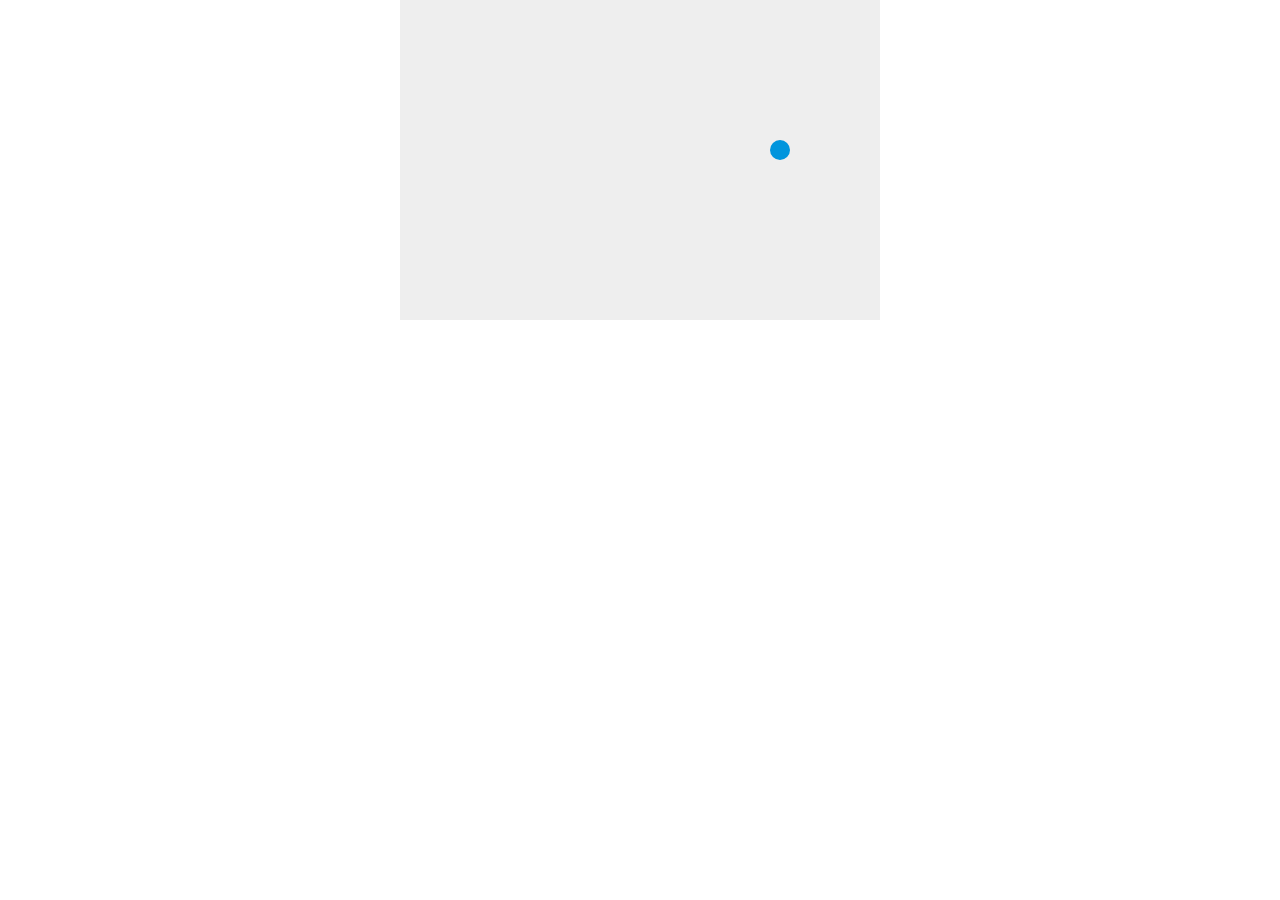
==== CanvWorkShop.html @ 68171607 "canvs" ====
<!DOCTYPE html>
<html lang="en">
<head>
    <meta charset="UTF-8">
    <meta http-equiv="X-UA-Compatible" content="IE=edge">
    <meta name="viewport" content="width=device-width, initial-scale=1.0">
    <title>GAmedev Canvas Workshop</title>
    <style>
        *{
            padding: 0;
            margin: 0;
        }  
        canvas{
            background-color: #eee;
            display: block;
            margin: 0 auto;
        }
    </style>
</head>
<body>
    <canvas id="myCanvas" width="480" height="320">

    </canvas>

    <script>
        let canvas = document.getElementById("myCanvas");
        let ctx = canvas.getContext("2d");
        let ballRadius = 10;
        let x = canvas.width/2;
        let y = canvas.height-30;
        let dx = 2;
        let dy = -2;
        let paddH = 10;
        let paddW = 75;
        let paddX = (canvas.width-paddW)/2;
        let rightPress  =false;
        let leftPress = false;

        document.addEventListener("keydown", keyDownHander, false);
        document.addEventListener("keyup", keyUpHander, false);

        function keyDownHander(e) {
            if (e.code  =="ArrowRight") {
                rightPress = true;
            }
            else if(e.code  =="ArrowLeft"){
                leftPress = true;
            }
        }

        function keyUpHander(e) {
            if (e.code  =="ArrowRight") {
                rightPress = false;
            }
            else if(e.code  =="ArrowLeft"){
                leftPress = false;
            }
        }

        function drawBall() {
            ctx.beginPath();
            ctx.arc(x,y,ballRadius,0, Math.PI*2);
            ctx.fillStyle = "#0095DD";
            ctx.fill();
            ctx.closePath();
        }
        
        function draw() {
            ctx.clearRect(0,0, canvas.width, canvas.height);
            drawBall();

            if (x+dx > canvas.width-ballRadius || x + dx < ballRadius) {
                dx = -dx;
            }
            if (y+dy > canvas.width-ballRadius || y + dy < ballRadius) {
                dy = -dy;
            }

            x += dx;
            y += dy; 

            
        }
        
        setInterval(draw, 10);

        // ctx.beginPath();
        // ctx.rect(240,160,20,0, Math.PI*2, false);
        // ctx.fillStyle = "green";
        // ctx.fill();
        // ctx.closePath();

        // ctx.beginPath();
        // ctx.rect(160,10,100,40);
        // ctx.strokeStyle = "rgba(0,0,255,0.5)";
        // ctx.fill();
        // ctx.closePath();

        </script>
</body>
</html>
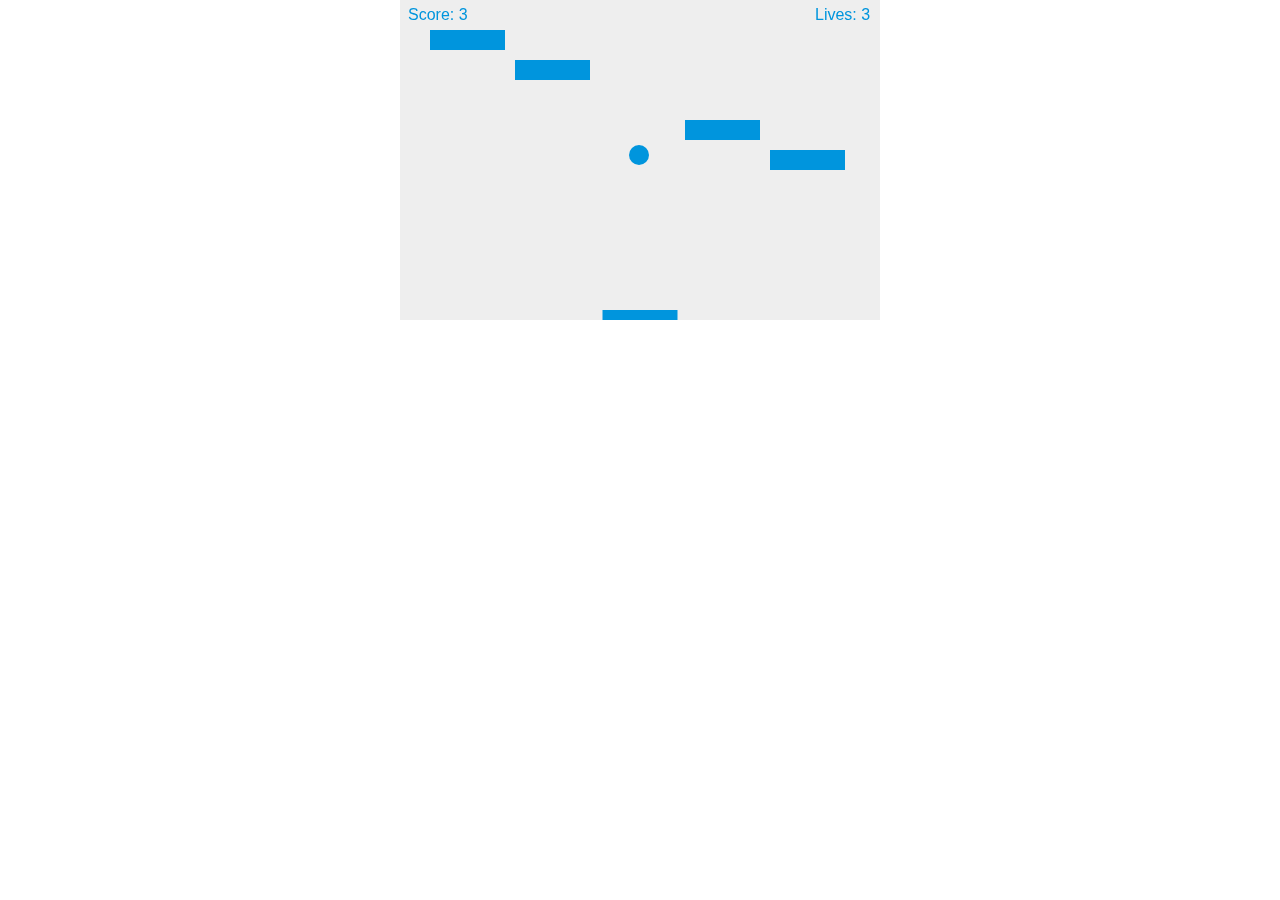
==== commit ff2c059c: "fixed last adaptive site" ====
--- a/CanvWorkShop.html
+++ b/CanvWorkShop.html
@@ -9,7 +9,7 @@
         *{
             padding: 0;
             margin: 0;
-        }  
+        }
         canvas{
             background-color: #eee;
             display: block;
@@ -28,16 +28,35 @@
         let ballRadius = 10;
         let x = canvas.width/2;
         let y = canvas.height-30;
-        let dx = 2;
-        let dy = -2;
+        let dx = 1;
+        let dy = -1;
         let paddH = 10;
         let paddW = 75;
         let paddX = (canvas.width-paddW)/2;
         let rightPress  =false;
         let leftPress = false;
+        let interval = setInterval(draw, 10);
+        let brickRowCount = 5;
+        let brickColumCount = 3;
+        let brickW = 75;
+        let brickH = 20;
+        let brickPadd = 10;
+        let brickoffsetTop = 30;
+        let brickoffsetLeft = 30;
+        let score = 0;
+        let lives = 3;
+
+        let bricks = [];
+        for (var c = 0; c < brickColumCount; c++) {
+          bricks[c] = [];
+          for (var r = 0; r < brickRowCount; r++) {
+            bricks[c][r] = {x:0, y:0, status:1};
+          }
+        }
 
         document.addEventListener("keydown", keyDownHander, false);
         document.addEventListener("keyup", keyUpHander, false);
+        document.addEventListener("mousemove", mouseMoveHandler, false);
 
         function keyDownHander(e) {
             if (e.code  =="ArrowRight") {
@@ -57,6 +76,32 @@
             }
         }
 
+        function mouseMoveHandler(e) {
+          let relativeX = e.clientX - canvas.brickoffsetLeft;
+          if (relativeX > 0 && relativeX < canvas.width) {
+            paddX = relativeX - paddW/2;
+          }
+        }
+
+        function collisionDetection() {
+          for (var c = 0; c < brickColumCount; c++) {
+            for (var r = 0; r < brickRowCount; r++) {
+              let b = bricks [c][r];
+              if (b.status ==1) {
+                if (x>b.x && x<b.x+brickW && y > b.y && y < b.y+brickH) {
+                  dy = -dy;
+                  b.status = 0;
+                  score++;
+                  if (score == brickRowCount*brickColumCount) {
+                    alert("You win, Congrats!");
+                    document.reload();
+                  }
+                }
+              }
+            }
+          }
+        }
+
         function drawBall() {
             ctx.beginPath();
             ctx.arc(x,y,ballRadius,0, Math.PI*2);
@@ -64,38 +109,90 @@
             ctx.fill();
             ctx.closePath();
         }
-        
+
+        function drawPaddle() {
+          ctx.beginPath();
+          ctx.rect(paddX, canvas.height-paddH, paddW, paddH);
+          ctx.fillStyle = "#0095DD";
+          ctx.fill();
+          ctx.closePath();
+        }
+
+        function drawBrick() {
+          for (var c = 0; c < brickColumCount; c++) {
+            for (var r = 0; r < brickRowCount; r++) {
+              if (bricks[c][r].status == 1){
+                let brickX = (r*(brickW+brickPadd))+brickoffsetLeft;
+                let brickY = (r*(brickH+brickPadd))+brickoffsetTop;
+                bricks[c][r].x = brickX;
+                bricks[c][r].y = brickY;
+                ctx.beginPath();
+                ctx.rect(brickX, brickY, brickW, brickH);
+                ctx.fillStyle = "#0095DD";
+                ctx.fill();
+                ctx.closePath();
+              }
+            }
+          }
+        }
+
+        function drawScore() {
+          ctx.font = "16px Arial";
+          ctx.fillStyle = "#0095DD";
+          ctx.fillText("Score: " + score, 8, 20);
+        }
+
+        function drawLives() {
+          ctx.font = "16px Arial";
+          ctx.fillStyle = "#0095DD";
+          ctx.fillText("Lives: " + lives, canvas.width-65, 20);
+        }
+
         function draw() {
             ctx.clearRect(0,0, canvas.width, canvas.height);
+            drawBrick();
             drawBall();
+            drawPaddle();
+            drawScore();
+            drawLives();
+            collisionDetection();
 
-            if (x+dx > canvas.width-ballRadius || x + dx < ballRadius) {
+            if (x+dx < canvas.width-ballRadius || x + dx < ballRadius) {
                 dx = -dx;
             }
-            if (y+dy > canvas.width-ballRadius || y + dy < ballRadius) {
+            if (y+dy < ballRadius) {
                 dy = -dy;
+            } else if (y + dy > canvas.height-ballRadius) {
+              if (x > paddX && x < paddX + paddW) {
+                dy = -dy;
+              }
+              else {
+                lives--;
+                if (!lives) {
+                  alert("Game over!");
+                  document.location.reload();
+                }
+                else {
+                  x = canvas.width/2;
+                  y = canvas.height-30;
+                  dx = 2;
+                  dy = -2;
+                  paddX = (canvas.width-paddW)/2;
+                }
+              }
             }
+            if (rightPress && paddX < canvas.width-paddW) {
+              paddX += 7;
+            }
+            else if(leftPress && paddX > 0){
+              paddX -=7;
+            }
+            x += dx;
+            y += dy;
+            requestAnimationFrame(draw);
+        }
 
-            x += dx;
-            y += dy; 
-
-            
-        }
-        
-        setInterval(draw, 10);
-
-        // ctx.beginPath();
-        // ctx.rect(240,160,20,0, Math.PI*2, false);
-        // ctx.fillStyle = "green";
-        // ctx.fill();
-        // ctx.closePath();
-
-        // ctx.beginPath();
-        // ctx.rect(160,10,100,40);
-        // ctx.strokeStyle = "rgba(0,0,255,0.5)";
-        // ctx.fill();
-        // ctx.closePath();
-
+        draw();
         </script>
 </body>
-</html>+</html>
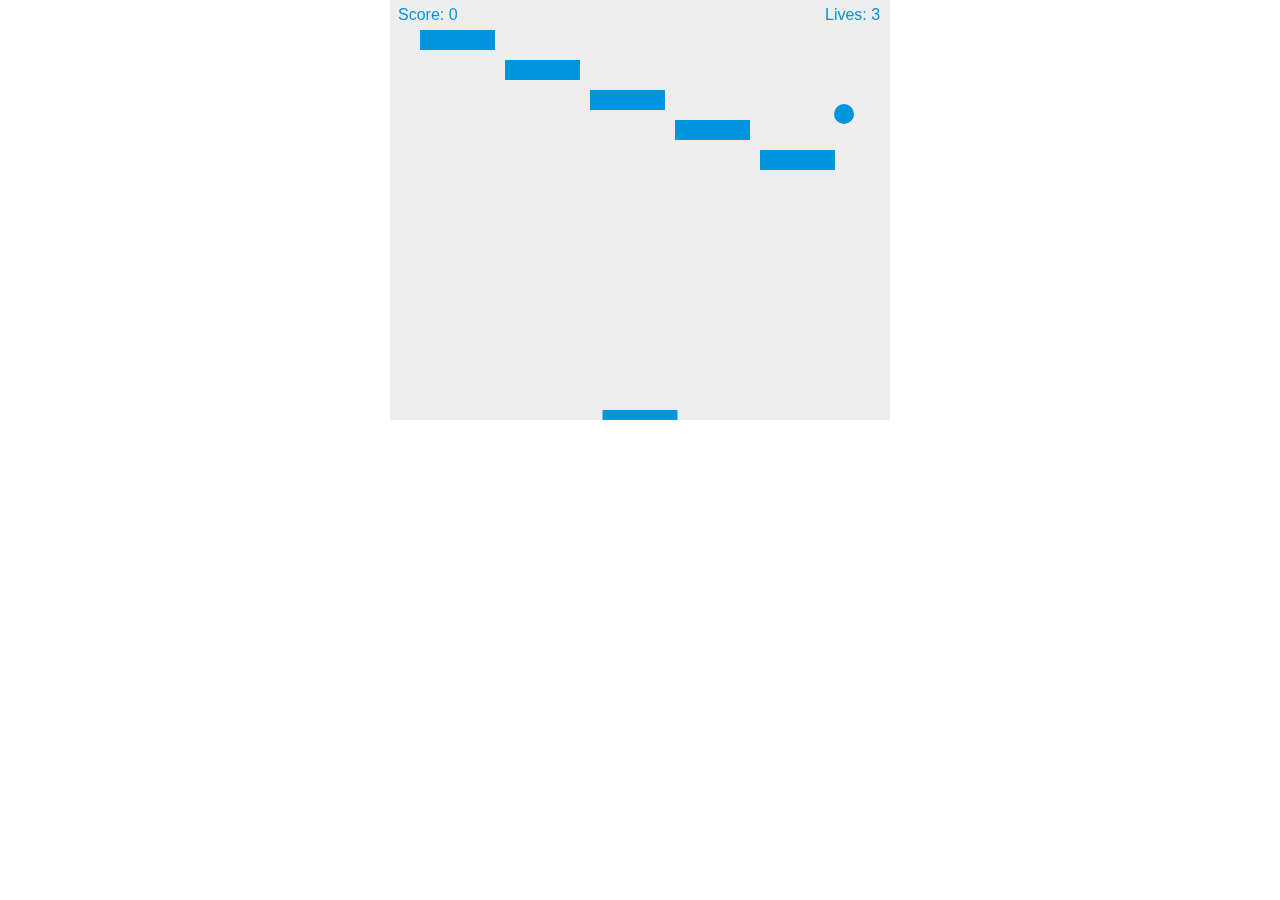
==== commit bf6cbe7d: "last pyhton pin-pong game" ====
--- a/CanvWorkShop.html
+++ b/CanvWorkShop.html
@@ -18,7 +18,7 @@
     </style>
 </head>
 <body>
-    <canvas id="myCanvas" width="480" height="320">
+    <canvas id="myCanvas" width="500" height="420">
 
     </canvas>
 
@@ -28,8 +28,8 @@
         let ballRadius = 10;
         let x = canvas.width/2;
         let y = canvas.height-30;
-        let dx = 1;
-        let dy = -1;
+        let dx = 2;
+        let dy = -2;
         let paddH = 10;
         let paddW = 75;
         let paddX = (canvas.width-paddW)/2;
@@ -77,7 +77,7 @@
         }
 
         function mouseMoveHandler(e) {
-          let relativeX = e.clientX - canvas.brickoffsetLeft;
+          let relativeX = e.clientX - canvas.offsetLeft;
           if (relativeX > 0 && relativeX < canvas.width) {
             paddX = relativeX - paddW/2;
           }
@@ -94,7 +94,7 @@
                   score++;
                   if (score == brickRowCount*brickColumCount) {
                     alert("You win, Congrats!");
-                    document.reload();
+                    document.location.reload();
                   }
                 }
               }
@@ -157,7 +157,7 @@
             drawLives();
             collisionDetection();
 
-            if (x+dx < canvas.width-ballRadius || x + dx < ballRadius) {
+            if (x+dx > canvas.width-ballRadius || x + dx < ballRadius) {
                 dx = -dx;
             }
             if (y+dy < ballRadius) {
@@ -189,10 +189,9 @@
             }
             x += dx;
             y += dy;
-            requestAnimationFrame(draw);
         }
 
-        draw();
+        setInterval(draw,10);
         </script>
 </body>
 </html>
